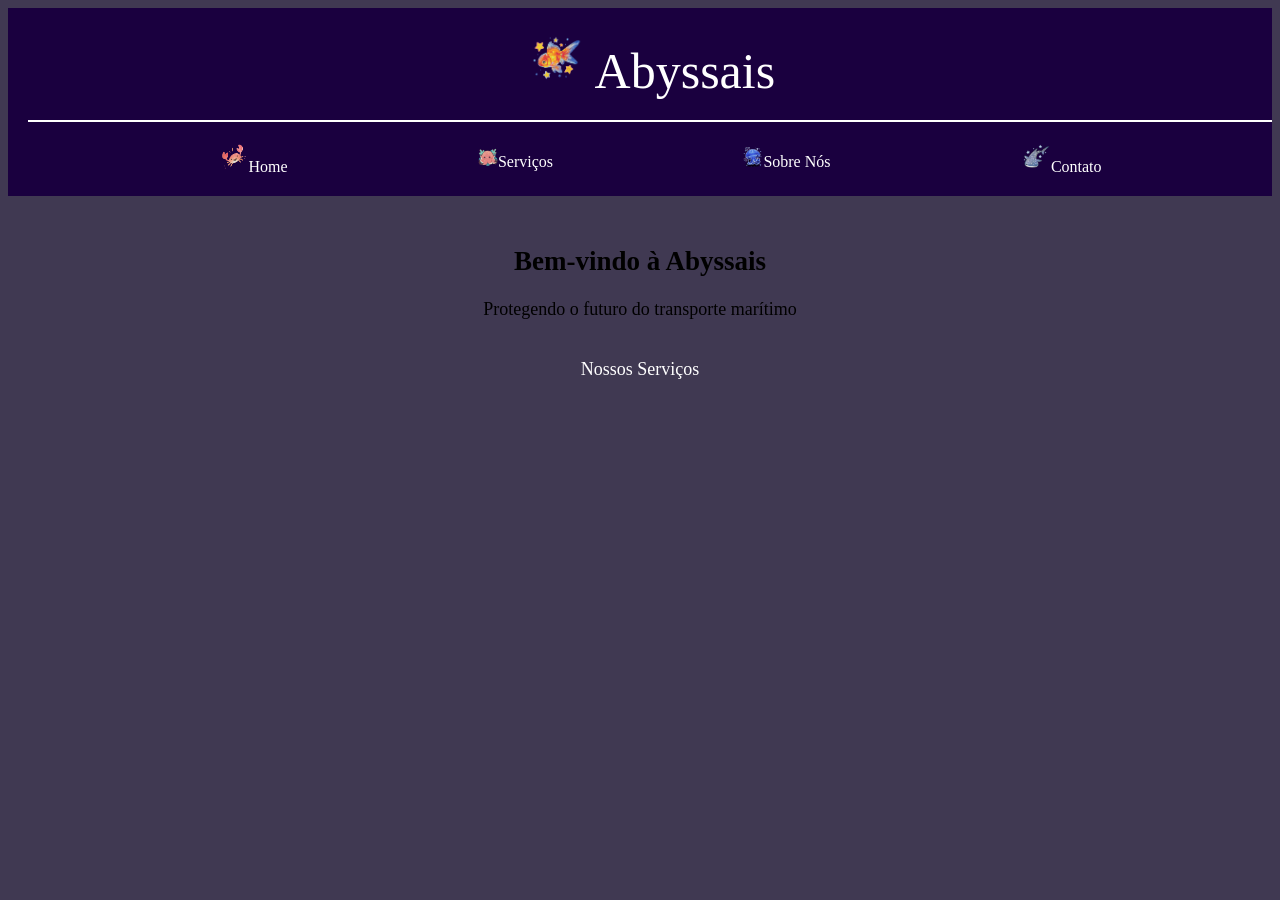
==== index.html @ ddc00816 "primeiro commit" ====
<!DOCTYPE html>
<html lang="PT-br">
<head>
    <meta charset="UTF-8">
    <meta name="viewport" content="width=device-width, initial-scale=1.0">
    <link rel="icon" type="image/png" href="./assets/img/abyssaislogo.png">
    <title>Abyssais - Empresa de Segurança Marítima</title>
    <link rel="stylesheet" href="./assets/css/styles.css">
</head>
<body>
    <center><header>
        <div class="logo">
            <img class="imgpe" src="./assets/img/abyssaislogo.png" alt="Abyssais Logo">
            Abyssais</div>
        <nav class="navbar">
                <a href="#home"> <img class="imgnav" src="./assets/img/homecrab.png" alt="Home Logo">Home</a>
                <a href="#services"><img class="imgnav2" src="./assets/img/servpol.png" alt="Serviços Logo">Serviços</a>
                <a href="#about"><img class="imgnav2" src="./assets/img/jellyabout.png" alt="Sobre Nós Logo">Sobre Nós</a>
                <a href="#contact"><img class="imgnav" src="./assets/img/whaletact.png" alt="Contato Logo">Contato</a>
            
        </nav>

    </header>
    </center>
    <section id="home" class="hero">
        <h1>Bem-vindo à Abyssais</h1>
        <p>Protegendo o futuro do transporte marítimo<br><br></p>
        <a href="#services" class="btn">Nossos Serviços</a>
    </section>
</body>
</html>
---- assets/css/styles.css ----
.imgpe {
    width: 60px;
    height: 60px;
}
.imgnav {
    width: 30px;
    height: 30px;
}
.imgnav2 {
    width: 20px;
    height: 20px;
}
body {
    background-color:#403952
}
header {
    margin: 0;
    width: 100%;
    background-color: #1a003f;
}
.logo {
    font-family: 'pacifico', cursive;
    align-self: flex-start;
    justify-self: center;
    font-size: 50px;
    color: #ffffff;
    text-decoration: none;
    padding: 20px;
    margin-left: 20px;
    border-bottom: 2px solid #ffffff;
    
}
.container {
    display: flex;
    flex-direction:row;
    align-items: center;
    justify-content: center;
    height: 20vh;
}
.navbar {
    display: flex;
    justify-content: space-evenly;
    align-items: center;
    width: 100%;
    padding: 20px;
}
#home {
    font-size: 18px;
    color: #000000;
    text-decoration: none;
}

.hero {
    text-align: center;
    margin-top: 50px;
}

a {
    text-decoration: none;
    color:white
}

    
a:visited { 
    text-decoration: none;
    color:white
}
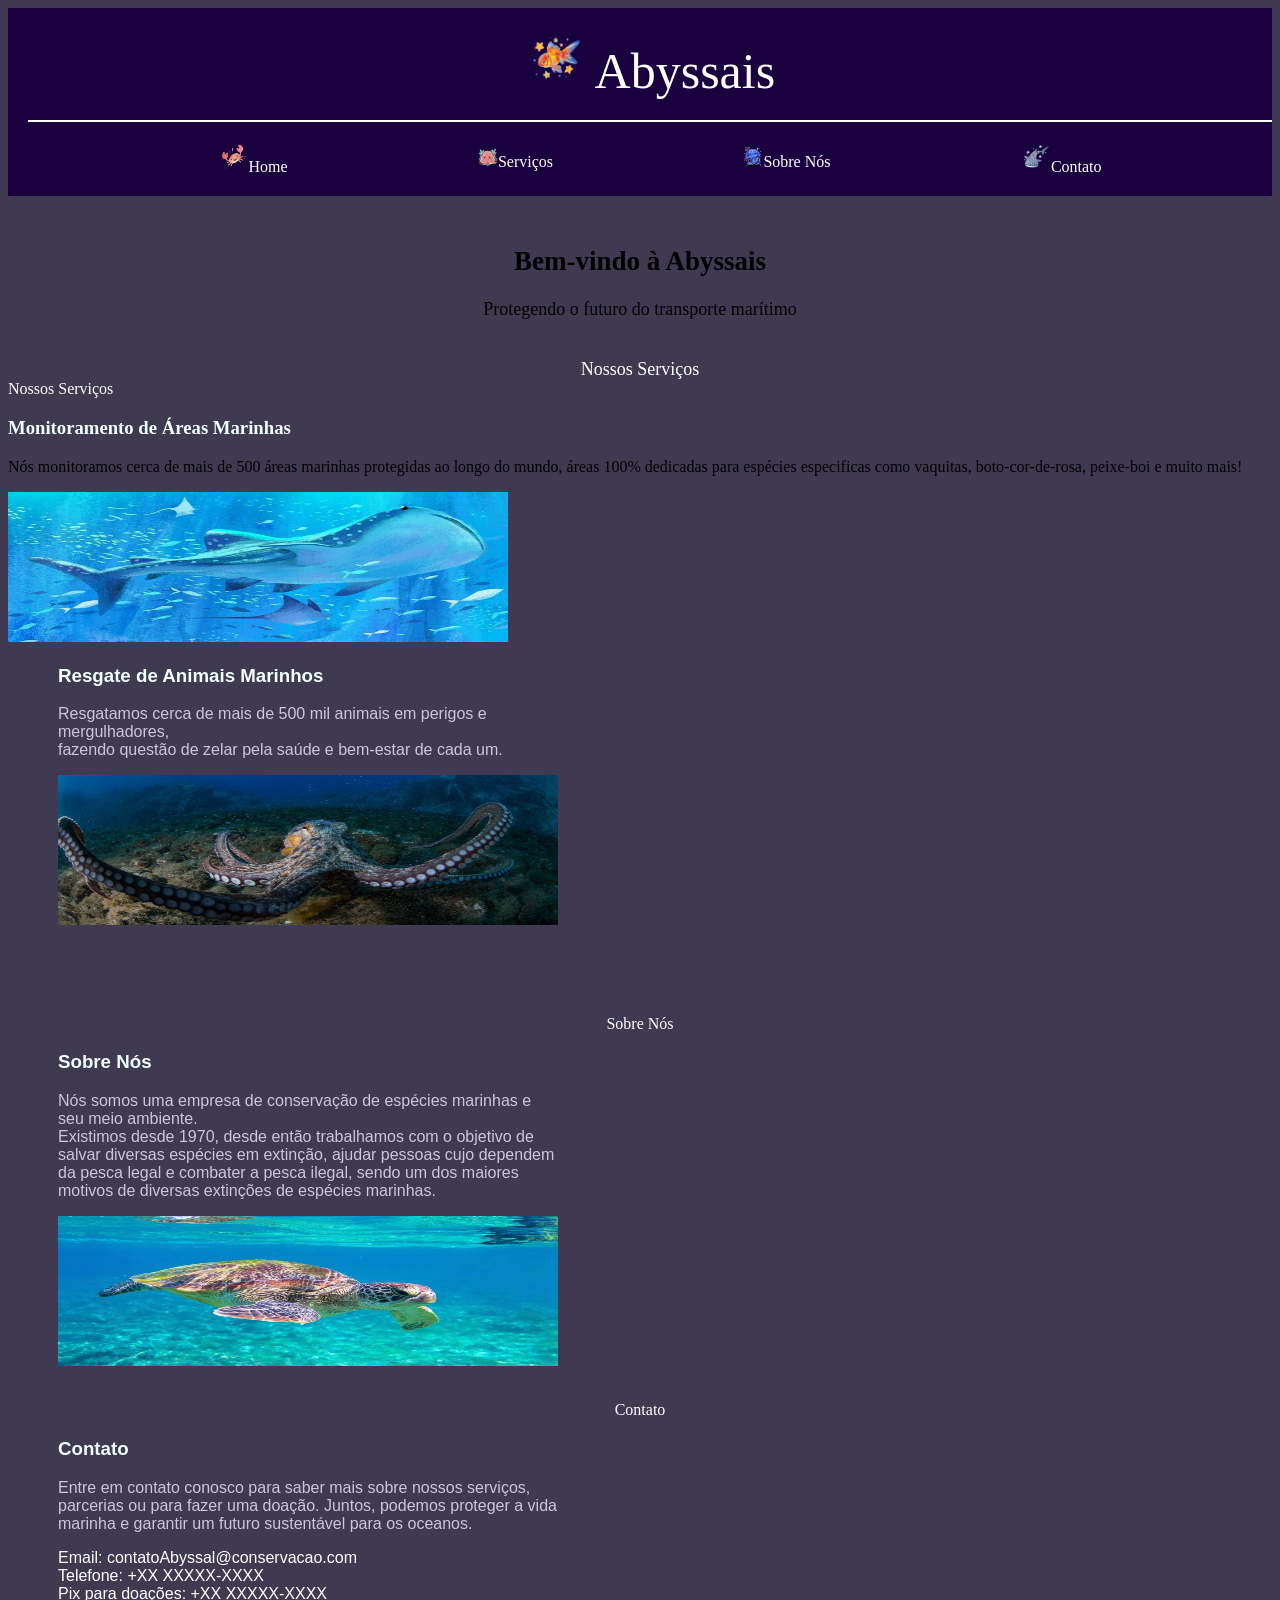
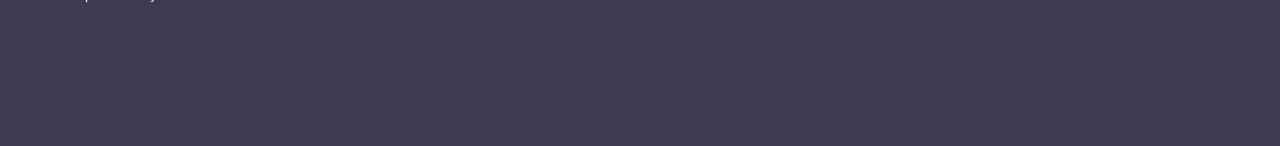
==== commit b354ac7d: "trabalho pw Terceira Commit" ====
--- a/index.html
+++ b/index.html
@@ -27,5 +27,50 @@
         <p>Protegendo o futuro do transporte marítimo<br><br></p>
         <a href="#services" class="btn">Nossos Serviços</a>
     </section>
+        <a href="#services" class="btn2">Nossos Serviços</a>
+        <div class="jigle">
+            <div class="jig1">
+                <article>
+                <h3 style="color: azure;">Monitoramento de Áreas Marinhas</h3>
+                <p>Nós monitoramos cerca de mais de 500 áreas marinhas protegidas ao longo do mundo, áreas 100% dedicadas para espécies especificas como vaquitas, boto-cor-de-rosa, peixe-boi e muito mais!</p>
+                <img id="tw" src="./assets/img/tubaraoba.jpg" alt="example Image">
+            </article>
+            </div>
+            <div class="jig3">
+                <article>
+                <h3 style="color: azure;">Resgate de Animais Marinhos</h3>
+                <p>Resgatamos cerca de mais de 500 mil animais em perigos e mergulhadores, <br>fazendo questão de zelar pela saúde e bem-estar de cada um.</p>
+                <img id="tw" src="./assets/img/polpol.jpg" alt="example Image">
+            </article>
+            </div>
+        </div>
+        </section>
+        <section id="about" class="hero" href="#about">
+            <a href="#about" class="btn2">Sobre Nós</a>
+            <div class="jigle">
+                <div class="jig3">
+                    <article>
+                    <h3 style="color: azure;">Sobre Nós</h3>
+                    <p>Nós somos uma empresa de conservação de espécies marinhas e seu meio ambiente.
+                        <br> Existimos desde 1970, desde então trabalhamos com o objetivo de salvar
+                        diversas espécies em extinção, ajudar pessoas cujo dependem da pesca legal e
+                        combater a pesca ilegal, sendo um dos maiores motivos de diversas extinções
+                        de espécies marinhas.</p>
+                    <img id="tw" src="./assets/img/turt.jpg" alt="example Image">
+                    </article>
+            </section>
+        <section id="contact" class="hero" href="#contact">
+            <a href="#contact" class="btn2">Contato</a>
+            <div class="jigle">
+                <div class="jig3">
+                    <article>
+                    <h3 style="color: azure;">Contato</h3>
+                    <p>Entre em contato conosco para saber mais sobre nossos serviços, parcerias ou para fazer uma doação. Juntos, podemos proteger a vida marinha e garantir um futuro sustentável para os oceanos.</p>
+                    <p id="polpol">Email: contatoAbyssal@conservacao.com
+                        <br>Telefone: +XX XXXXX-XXXX
+                        <br>Pix para doações: +XX XXXXX-XXXX
+                    </p>
+                    </article>
+            </section>
 </body>
 </html>
--- a/assets/css/styles.css
+++ b/assets/css/styles.css
@@ -64,4 +64,47 @@
 a:visited { 
     text-decoration: none;
     color:white
+    flex-direction: row;
+    justify-content: left;
+    font-size: 16px;
+    font-family: 'Josephine Sans', sans-serif;
+    color: #cdc4df;
+}
+
+.ra {
+    height: 300px;
+    width: 300px;
+}
+
+.jig2 {
+    display: flex;
+    padding-left: 300px;
+    height: 300px;
+    width: 100px;
+    flex-direction: row;
+    justify-content: right;
+    font-size: 16px;
+}
+
+.jig3 {
+
+    text-align: left;
+    height: 300px;
+    width: 500px;
+    padding-left: 50px;
+    flex-direction: row;
+    justify-content: left;
+    font-size: 16px;
+    font-family: 'Josephine Sans', sans-serif;
+    color: #cdc4df;
+}
+
+#tw {
+height: 150px;
+width: 500px;
+}
+
+#polpol {
+    color: #ffffff;
+    font-family:'Gill Sans', 'Gill Sans MT', Calibri, 'Trebuchet MS', sans-serif
 }
